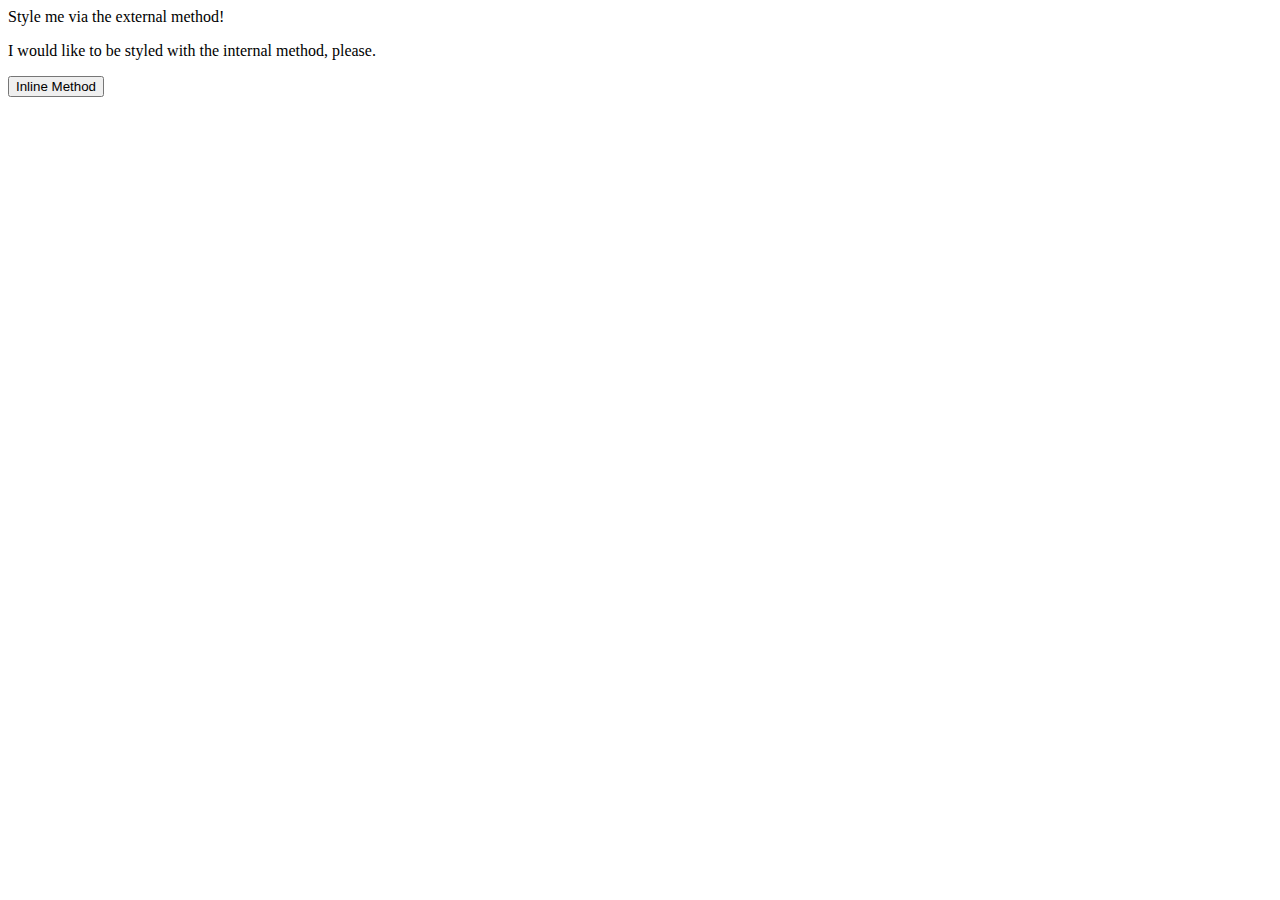
==== foundations/01-css-methods/index.html @ 2d229426 "Add stylesheet" ====
<!DOCTYPE html>
<html lang="en">
  <head>
    <meta charset="UTF-8">
    <meta http-equiv="X-UA-Compatible" content="IE=edge">
    <meta name="viewport" content="width=device-width, initial-scale=1.0">
    <link rel="stylesheet" href="styles.css">
    <title>Methods for Adding CSS</title>
  </head>
  <body>
    <div>Style me via the external method!</div>
    <p>I would like to be styled with the internal method, please.</p>
    <button>Inline Method</button>
  </body>
</html>
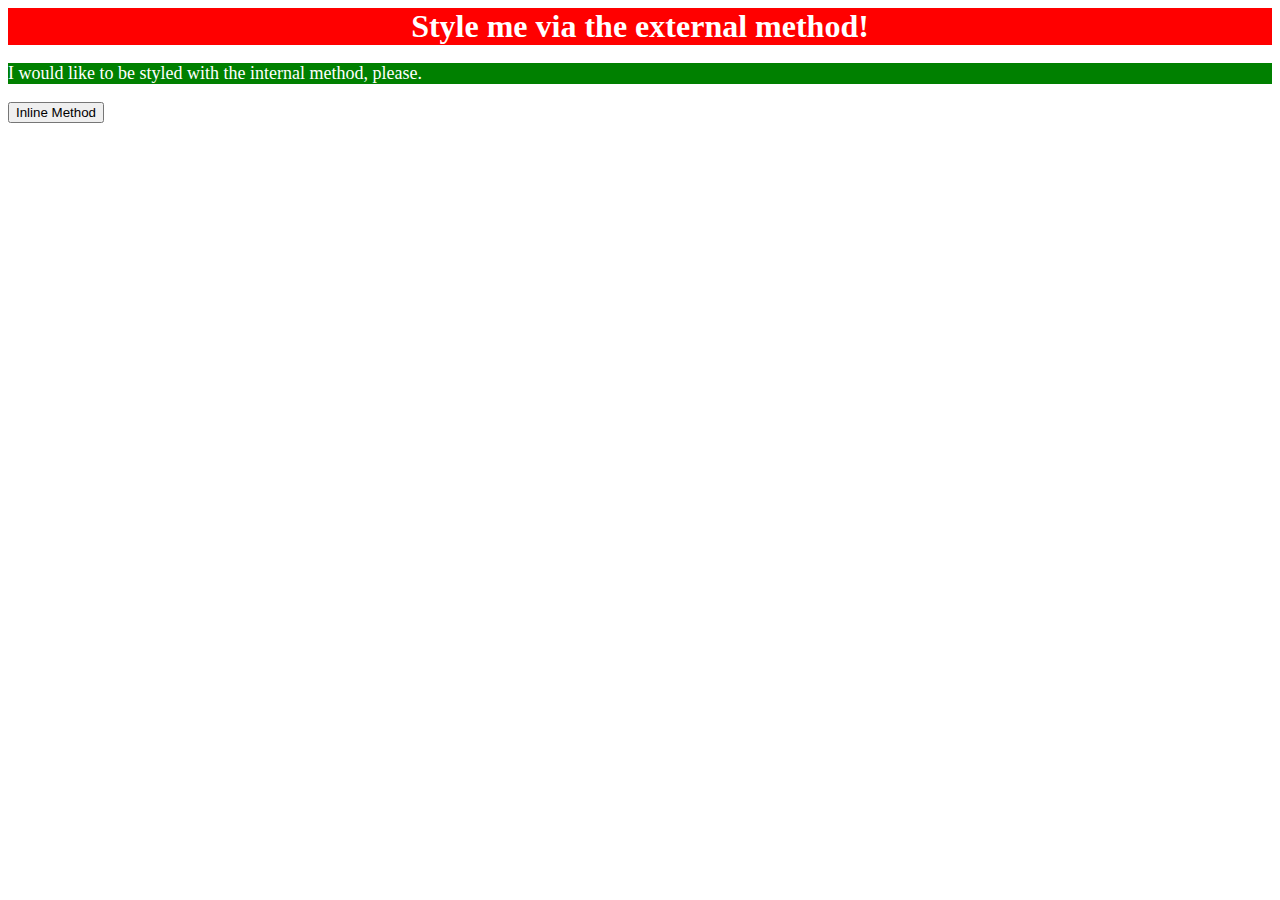
==== commit 912e5c62: "Add internal style method" ====
--- a/foundations/01-css-methods/index.html
+++ b/foundations/01-css-methods/index.html
@@ -5,6 +5,11 @@
     <meta http-equiv="X-UA-Compatible" content="IE=edge">
     <meta name="viewport" content="width=device-width, initial-scale=1.0">
     <link rel="stylesheet" href="styles.css">
+    <style>
+      p {
+        background-color: green; color: white; font-size: 18px;
+      }
+    </style>
     <title>Methods for Adding CSS</title>
   </head>
   <body>
--- a/foundations/01-css-methods/styles.css
+++ b/foundations/01-css-methods/styles.css
@@ -0,0 +1,3 @@
+div {
+    background-color: red; color: white; font-size: 32px; text-align: center; font-weight: bold;
+}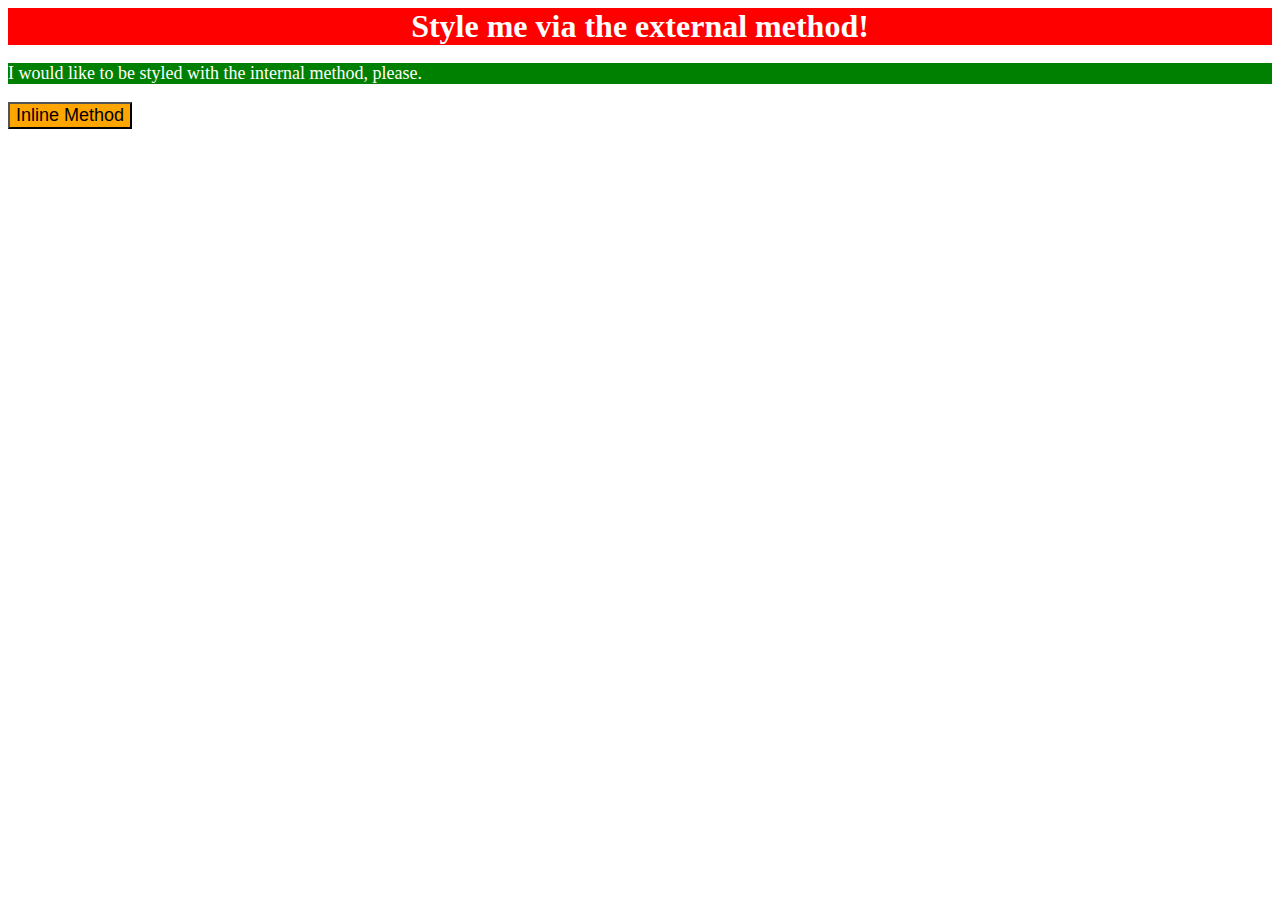
==== commit cc6c7a65: "Add inline style method" ====
--- a/foundations/01-css-methods/index.html
+++ b/foundations/01-css-methods/index.html
@@ -15,6 +15,6 @@
   <body>
     <div>Style me via the external method!</div>
     <p>I would like to be styled with the internal method, please.</p>
-    <button>Inline Method</button>
+    <button  style="background-color: orange; font-size: 18px;">Inline Method</button>
   </body>
 </html>